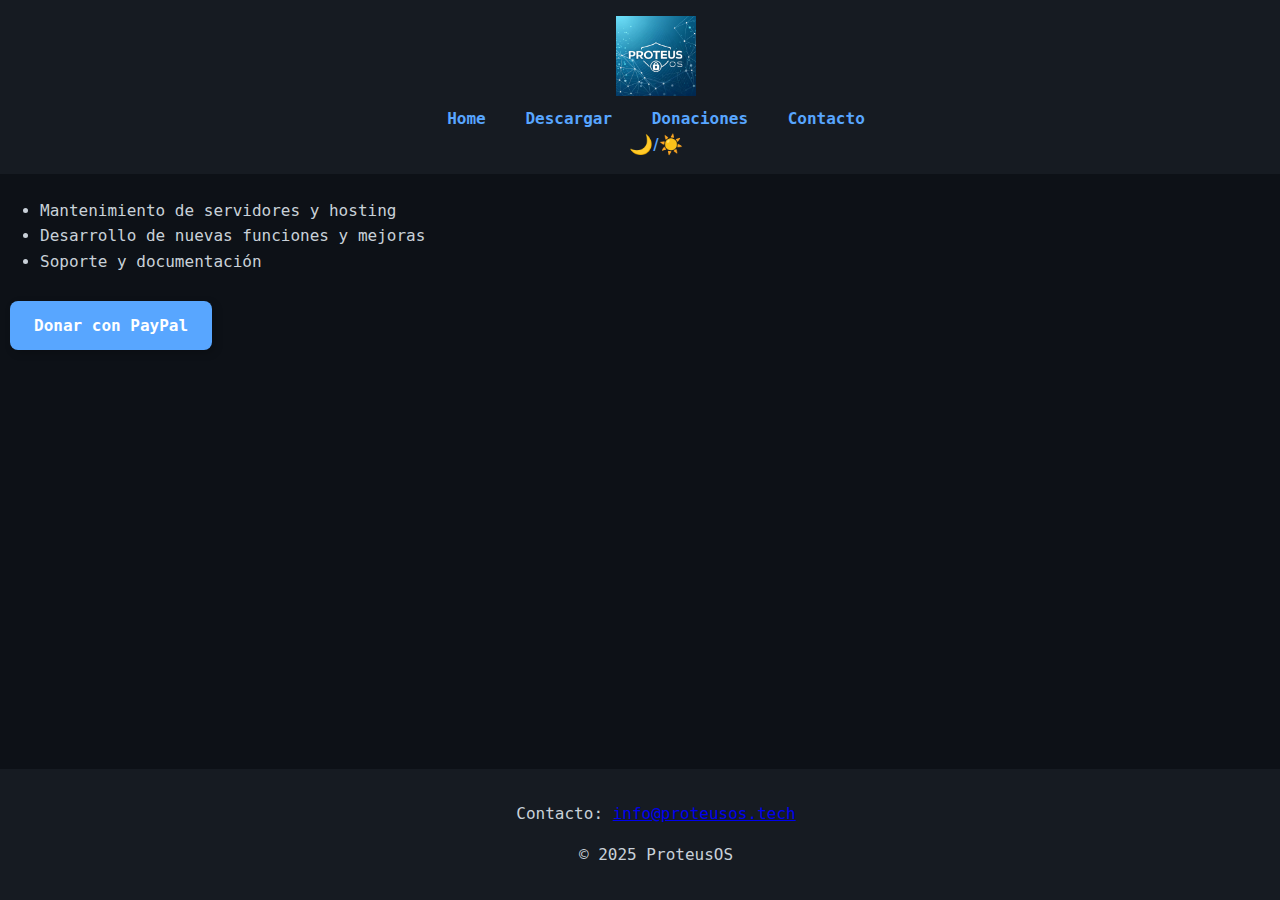
==== donaciones.html @ 0aa13e1c "new web" ====
<!DOCTYPE html>
<html lang="es">
<head>
    <meta charset="UTF-8">
    <meta name="viewport" content="width=device-width, initial-scale=1.0">
    <title>Donaciones - ProteusOS</title>
    <link rel="stylesheet" href="styles.css">
</head>
<body>
    <header>
        <img src="assets/logo.jpg" alt="ProteusOS Logo" class="logo">
        <nav>
            <a href="/">Home</a>
            <a href="#download">Descargar</a>
            <a href="donaciones.html">Donaciones</a>
            <a href="mailto:info@proteusos.tech">Contacto</a>
        </nav>
        <button id="theme-toggle">🌙/☀️</button>
    </header>

    <main>
        <h1>Apoya el Proyecto ProteusOS</h1>
        <p>Tu donación ayuda a mantener y mejorar ProteusOS. Contribuyes a su desarrollo, hosting y soporte.</p>
        
        <h2>¿Cómo se usará tu donación?</h2>
        <ul>
            <li>Mantenimiento de servidores y hosting</li>
            <li>Desarrollo de nuevas funciones y mejoras</li>
            <li>Soporte y documentación</li>
        </ul>
        
        <a href="https://paypal.me/proteusos" class="btn">Donar con PayPal</a>
    </main>

    <footer>
        <p>Contacto: <a href="mailto:info@proteusos.tech">info@proteusos.tech</a></p>
        <p>&copy; 2025 ProteusOS</p>
    </footer>
    
    <script src="script.js"></script>
</body>
</html>
---- styles.css ----
/* Archivo styles.css */
@font-face {
    font-family: 'LuloClean';
    src: url('assets/LuloClean.ttf') format('truetype');
}

:root {
    --primary-dark: #0d1117;
    --secondary-dark: #161b22;
    --accent-dark: #58a6ff;
    --text-dark: #c9d1d9;
    
    --primary-light: #f0f8ff;
    --secondary-light: #b0e0e6;
    --accent-light: #4682b4;
    --text-light: #000000;
}

body {
    font-family: 'LuloClean', monospace;
    background: var(--primary-dark);
    color: var(--text-dark);
    margin: 0;
    padding: 0;
    line-height: 1.6;
    transition: all 0.3s ease;
}

body.light-mode {
    background: var(--primary-light);
    color: var(--text-light);
}

header {
    background: var(--secondary-dark);
    padding: 1rem;
    text-align: center;
    position: fixed;
    width: 100%;
    top: 0;
    left: 0;
}

.light-mode header {
    background: var(--secondary-light);
}

.logo {
    height: 80px;
    display: block;
    margin: 0 auto;
}

nav {
    margin-top: 10px;
}

nav a {
    color: var(--accent-dark);
    margin: 0 15px;
    text-decoration: none;
    font-weight: bold;
}

.light-mode nav a {
    color: var(--accent-light);
}

.btn {
    background: var(--accent-dark);
    color: white;
    padding: 12px 24px;
    margin: 10px;
    display: inline-block;
    text-decoration: none;
    border-radius: 8px;
    font-weight: bold;
    box-shadow: 3px 3px 8px rgba(0, 0, 0, 0.2);
    transition: 0.3s;
}

.btn:hover {
    background: #1f6feb;
}

.light-mode .btn {
    background: var(--accent-light);
}

.light-mode .btn:hover {
    background: #316ba3;
}

footer {
    text-align: center;
    padding: 1rem;
    background: var(--secondary-dark);
    position: fixed;
    bottom: 0;
    width: 100%;
}

.light-mode footer {
    background: var(--secondary-light);
}

#theme-toggle {
    background: none;
    border: none;
    color: var(--accent-dark);
    font-size: 1.2rem;
    cursor: pointer;
}

.light-mode #theme-toggle {
    color: var(--accent-light);
}
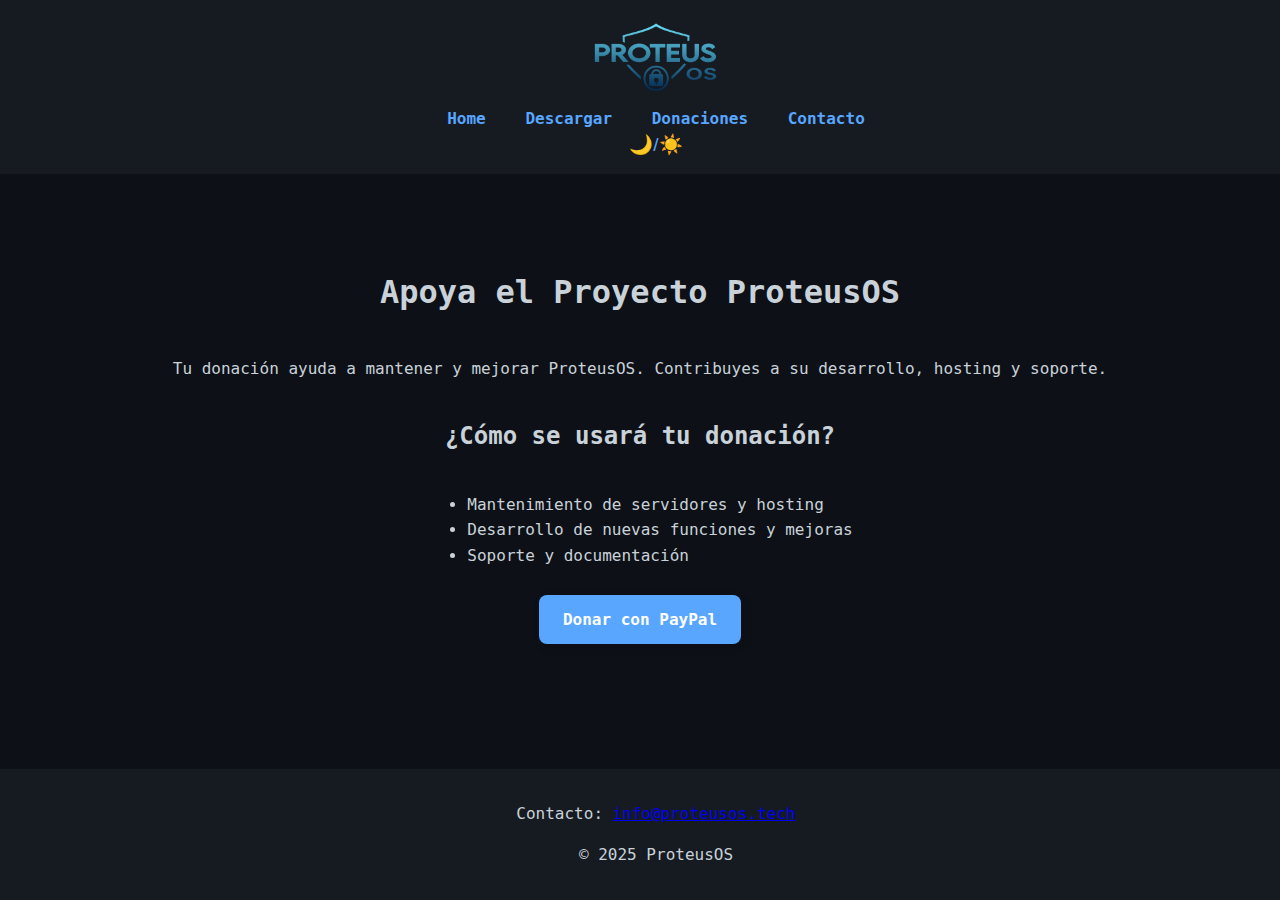
==== commit aa2458fb: "New logo" ====
--- a/donaciones.html
+++ b/donaciones.html
@@ -8,7 +8,7 @@
 </head>
 <body>
     <header>
-        <img src="assets/logo.jpg" alt="ProteusOS Logo" class="logo">
+        <img src="assets/proteus3.png" alt="ProteusOS Logo" class="logo">
         <nav>
             <a href="/">Home</a>
             <a href="#download">Descargar</a>
--- a/styles.css
+++ b/styles.css
@@ -115,3 +115,11 @@
 .light-mode #theme-toggle {
     color: var(--accent-light);
 }
+
+main {
+    display: flex;
+    flex-direction: column;
+    justify-content: center;
+    align-items: center;
+    min-height: 100vh;
+}